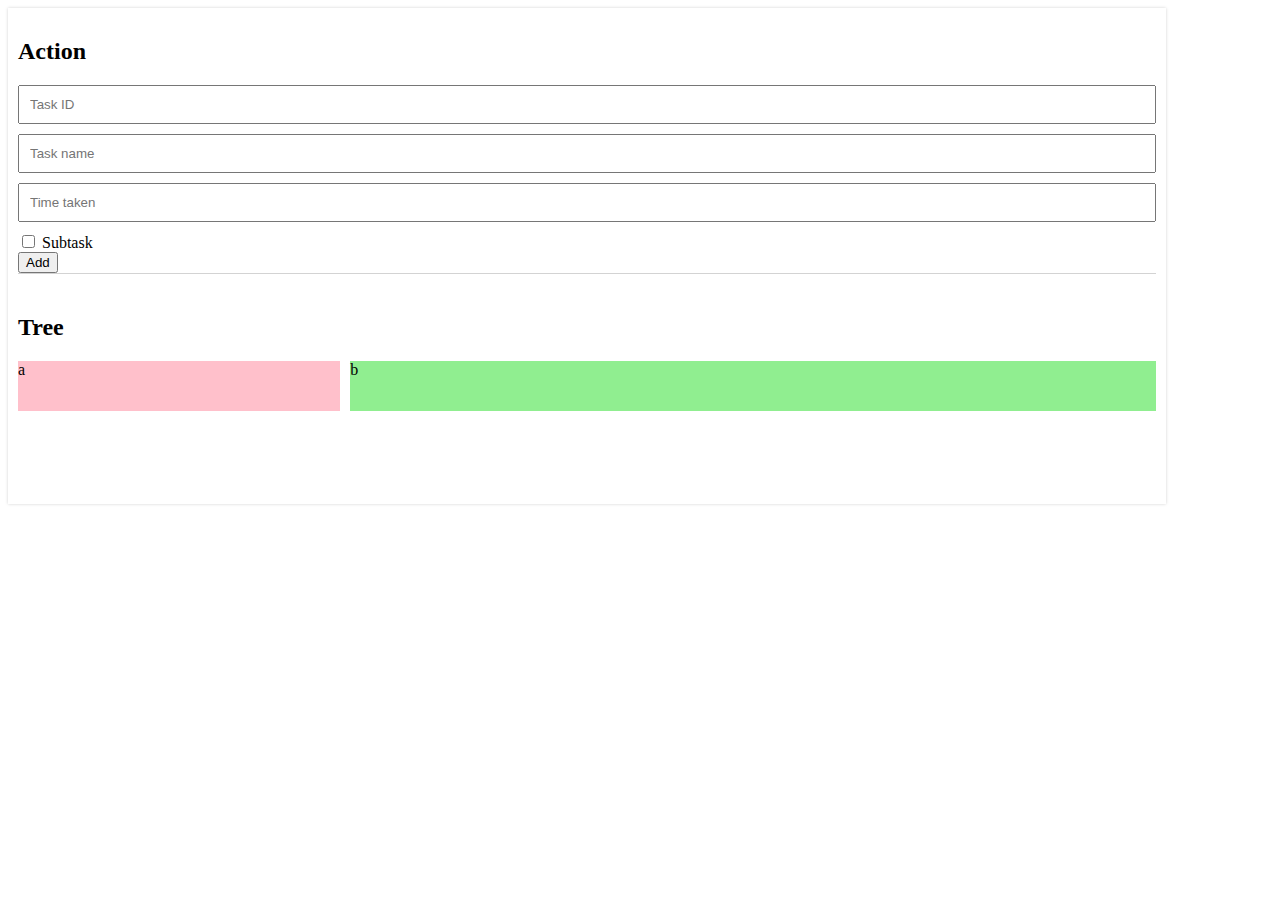
==== add.html @ 3f13812b "Initial Commit" ====
<!DOCTYPE html>
<html lang="en">
<head>
    <meta charset="UTF-8">
    <meta name="viewport" content="width=device-width, initial-scale=1.0">
    <meta http-equiv="X-UA-Compatible" content="ie=edge">
    <title>Add Task</title>
    <link rel="stylesheet" href="css/add.css">
</head>
<body>
    <div class="containter">
        <div class="root">
            <div class="action-panel">
                <h2>Action</h2>
                <div id="task-table">
                    <div class="task-row">
                        <input id= "" class="task-cell" type="text" name="tid" value="" placeholder="Task ID">
                        <input id= "" class="task-cell" type="text" name="tname" placeholder="Task name">
                        <input id= "" class="task-cell" type="text" name="time" placeholder="Time taken ">
                        <div class="subtask-box">
                            <input id= "" class="subtask" type="checkbox" name="hasSubtask">
                            <span>Subtask</span>
                        </div>
                        </label>
                    </div>
                </div>
                <button id="add">Add</button>
            </div>
            <div class="output-panel">
                <h2>Tree</h2>
                <div id="tree">
                    <div class="level">
                        <div class="level-left">
                            a
                        </div>
                        <div class="level-right">
                            b
                        </div>
                    </div>
                </div>
            </div>
        </div>
    </div>
    <script src="./js/jquery-3.4.1.min.js"></script>
    <script>
        var addTree = function() {
            var div = document.createElement('div');
            div.className = 'level';
            var left = document.createElement('div');
            left.className = 'level-left';
            var right = document.createElement('div');
            right.className = 'level-right';
            div.appendChild(left);
            div.appendChild(right);
            document.getElementById('tree').append(div);
        };

        var addTask = function() {
            var div = document.createElement('div');
            div.className = 'task-row';
            var task_row_el = {id: 'Task ID', name: 'Task name', time: 'Time taken'};
            for(let key in task_row_el) {
                let inp = document.createElement('input');
                console.log(task_row_el[key]);
                inp.placeholder = task_row_el[key];
                inp.type = 'text';
                inp.className = 'task-cell';
                task_row_el[key] = inp
            }
            let sub_box = document.createElement('div');
            sub_box.className = 'subtask-box';
            let inp = document.createElement('div');
            let span = document.createElement('span');
            span.innerText = "Subtask";
            sub_box.appendChild(inp);
            sub_box.appendChild(span);
            task_row_el[sub_box] = sub_box;

            for(let key in task_row_el) {
                div.appendChild(task_row_el[key]);
            }
            document.getElementById('task-table').appendChild(div);
        }

        $(".action-panel").on('click', '#add', function (e) {
            e.stopPropagation();
            addTask();
            addTree();
            
        });  

    </script>
</body>
</html>
---- css/add.css ----
.container {
    width: 100%;
    padding: 10px;
}
.root {
    display: grid;  
    grid-template-columns: 1fr;
    row-gap: 20px;
    grid-auto-rows: minmax(200px, auto);
    width: 90%;
    padding: 10px;
    box-shadow: 0px 0px 3px 0px lightgrey;
}
.action-panel {
    border-bottom: 1px solid lightgrey;
}
#task-table {
    display: grid;
    grid-template-columns: 1fr;
    row-gap: 10px;
}
.task-row {
    display: grid;
}
.task-cell {
    margin-bottom: 10px;
    padding: 10px;
}
#tree {
    display: grid;
    grid-auto-rows: auto;
    grid-auto-rows: minmax(50px, auto);
    row-gap: 10px;
}
.level {
    display: grid;
    grid-template-columns: 0.4fr 1fr;
    column-gap: 10px;
}
.level-left {
    background-color: pink;
}
.level-right {
    background-color: lightgreen;
}
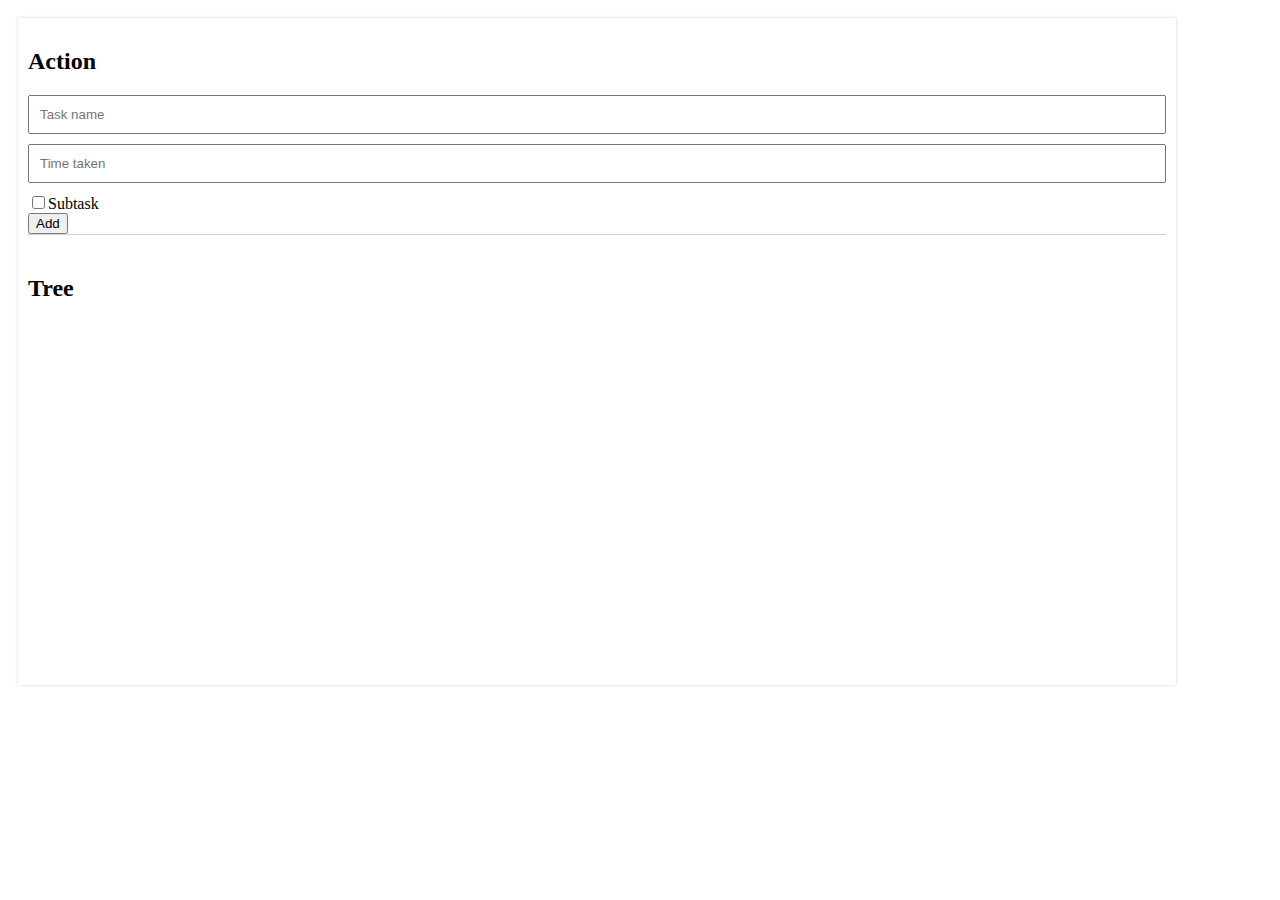
==== commit 5f059d82: "Task split and UI indentation done.'" ====
--- a/add.html
+++ b/add.html
@@ -8,68 +8,96 @@
     <link rel="stylesheet" href="css/add.css">
 </head>
 <body>
-    <div class="containter">
+    <div class="container">
         <div class="root">
             <div class="action-panel">
                 <h2>Action</h2>
                 <div id="task-table">
-                    <div class="task-row">
-                        <input id= "" class="task-cell" type="text" name="tid" value="" placeholder="Task ID">
-                        <input id= "" class="task-cell" type="text" name="tname" placeholder="Task name">
-                        <input id= "" class="task-cell" type="text" name="time" placeholder="Time taken ">
-                        <div class="subtask-box">
-                            <input id= "" class="subtask" type="checkbox" name="hasSubtask">
-                            <span>Subtask</span>
-                        </div>
-                        </label>
-                    </div>
                 </div>
                 <button id="add">Add</button>
             </div>
             <div class="output-panel">
                 <h2>Tree</h2>
                 <div id="tree">
-                    <div class="level">
-                        <div class="level-left">
-                            a
-                        </div>
-                        <div class="level-right">
-                            b
-                        </div>
-                    </div>
                 </div>
+            </div>
+            <div class="tree-node">
             </div>
         </div>
     </div>
     <script src="./js/jquery-3.4.1.min.js"></script>
     <script>
+        var task_list = [];
+        var id = 1;
+        
         var addTree = function() {
-            var div = document.createElement('div');
-            div.className = 'level';
-            var left = document.createElement('div');
-            left.className = 'level-left';
-            var right = document.createElement('div');
-            right.className = 'level-right';
-            div.appendChild(left);
-            div.appendChild(right);
-            document.getElementById('tree').append(div);
+            var level = 1;
+            let tree = document.getElementById('tree');
+            tree.innerHTML = '';
+            task_list.forEach(task => {
+                var div = document.createElement('div');
+                div.className = 'level';
+                div.classList.add(task.id);
+                var left = document.createElement('div');
+                left.className = 'level-left';
+                left.innerHTML = 'Level' + level; level++;    
+                var right = document.createElement('div');
+                right.className = 'level-right';
+                // right.className = 'level-right';
+                // var tname = document.createElement('span');
+                // tname.className = 'tree-tn';
+                // tname.innerHTML = task.name;
+                // var ttime = document.createElement('span');
+                // ttime.className = 'tree-tt';
+                // ttime.innerHTML = task.time;
+                // right.appendChild([tname, ttime]);
+                var documentFragment = document.createRange().createContextualFragment(`
+                    <div class ="right-left">
+                        <span class="xsmall-gray">
+                            Task name
+                        </span>
+                        <span classname="xsmall-gray">
+                            ${task.name}
+                        </span>
+                    </div>
+                    <div class ="right-right">
+                        <span class="xsmall-gray">
+                            Task time
+                        </span>
+                        <span classname="xsmall-gray">
+                            ${task.time}
+                        </span>
+                    </div>
+                `);
+                right.appendChild(documentFragment);
+                div.appendChild(left);
+                div.appendChild(right);
+                tree.appendChild(div);
+            });
         };
 
         var addTask = function() {
             var div = document.createElement('div');
             div.className = 'task-row';
+            div.id = 't' + id;
+            id++;
             var task_row_el = {id: 'Task ID', name: 'Task name', time: 'Time taken'};
             for(let key in task_row_el) {
                 let inp = document.createElement('input');
-                console.log(task_row_el[key]);
                 inp.placeholder = task_row_el[key];
                 inp.type = 'text';
                 inp.className = 'task-cell';
+                if (key == 'id') { 
+                    inp.hidden = true;
+                }
+                inp.name = key;
                 task_row_el[key] = inp
             }
             let sub_box = document.createElement('div');
             sub_box.className = 'subtask-box';
-            let inp = document.createElement('div');
+            let inp = document.createElement('input');
+            inp.type = 'checkbox';
+            inp.name = 'hasSubTask';
             let span = document.createElement('span');
             span.innerText = "Subtask";
             sub_box.appendChild(inp);
@@ -82,12 +110,43 @@
             document.getElementById('task-table').appendChild(div);
         }
 
+        function getInpValues(element) {
+            console.log(element);
+            var valObj = {};
+            element.forEach(child => {
+                valObj[child.name] = child.value;
+            });
+            console.log(valObj);
+            return valObj
+        }
+
+        function makeTask() {
+            var row = document.getElementById('task-table').lastChild;
+            task = getInpValues(Array.from(row.children).slice(1,3));
+            task['id'] = row.id;
+            task_list.push(task);
+            console.log(task_list);
+        }
+
+        function pushPopUI(callback) {
+            callback();
+        }
+
+
         $(".action-panel").on('click', '#add', function (e) {
             e.stopPropagation();
-            addTask();
-            addTree();
-            
-        });  
+            pushPopUI(function(){
+                makeTask(); 
+                addTask();
+                addTree();
+            });
+        });
+        
+        $(document).ready(function() {
+            pushPopUI(function () {
+                addTask();
+            })
+        });
 
     </script>
 </body>
--- a/css/add.css
+++ b/css/add.css
@@ -41,5 +41,16 @@
     background-color: pink;
 }
 .level-right {
+    display: grid;
+    grid-template-columns: repeat(2, 1fr);
     background-color: lightgreen;
+}
+.right-left, .right-right {
+    display: grid;
+    grid-template-columns: 1fr;
+    grid-auto-rows: min-content;
+}
+.xsmall-gray {
+    font-size: x-small;
+    color: gray;
 }